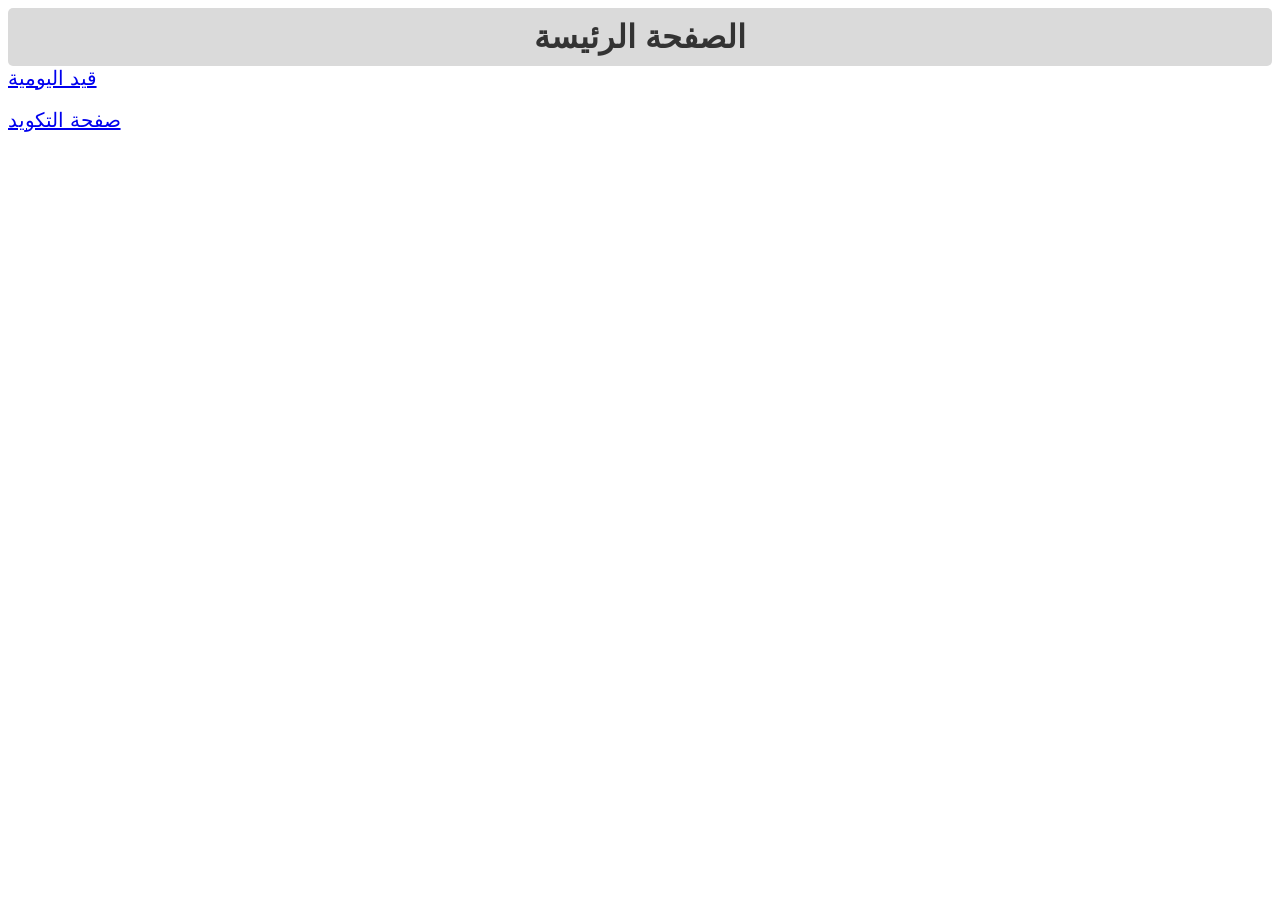
==== index.html @ a79e1452 "adding links" ====
<!DOCTYPE html>
<html>
<head>
    <meta charset="UTF-8">
    <meta name="viewport" content="width=device-width, initial-scale=1.0">
    <title>My Web Page</title>
    <link rel="stylesheet" href="style1.css">
</head>

<body>
    <h1 style="text-align: center;"> الصفحة الرئيسة </h1>
    <a href="pages/dailyLog.html" style="font-size:20px";> قيد اليومية </a>
    <br><br>
    <a href="pages/codeTree.html" style="font-size:20px"> صفحة التكويد </a>
</body>

</html>
---- style1.css ----
:root{
    --background-color: #fff;
    --radius: 5px;
    --padding: 10px;
}

h1{
    text-align: center;
    border-radius: var(--radius);
    background-color: #dadada;
    color: #333;
    margin: 0;
    padding: var(--padding);
}
body{
    background-color: var(--background-color);
    font-family: Arial, sans-serif;
}
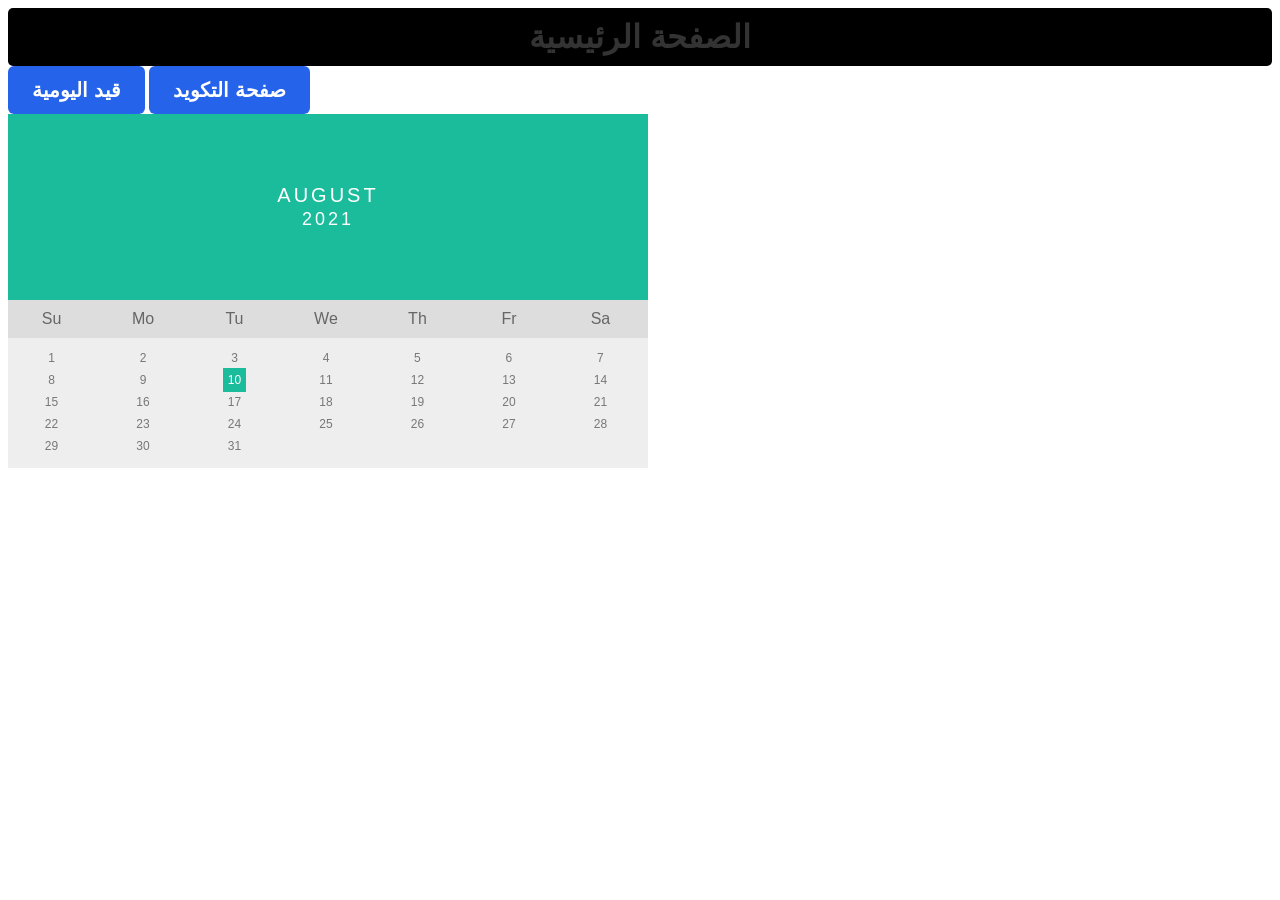
==== commit a93fa64d: "adding calender and links changed to buttons" ====
--- a/index.html
+++ b/index.html
@@ -1,18 +1,154 @@
 <!DOCTYPE html>
 <html>
-<head>
-    <meta charset="UTF-8">
-    <meta name="viewport" content="width=device-width, initial-scale=1.0">
-    <title>My Web Page</title>
-    <link rel="stylesheet" href="style1.css">
-</head>
+    <head>
+        <meta charset="UTF-8">
+        <meta name="viewport" content="width=device-width, initial-scale=1.0">
+        <title>My Web Page</title>
+        <link rel="stylesheet" href="style1.css">
 
-<body>
-    <h1 style="text-align: center;"> الصفحة الرئيسة </h1>
-    <a href="pages/dailyLog.html" style="font-size:20px";> قيد اليومية </a>
-    <br><br>
-    <a href="pages/codeTree.html" style="font-size:20px"> صفحة التكويد </a>
-</body>
+        <style>
+            * {box-sizing: border-box;}
+            ul {list-style-type: none;}
+
+            .month {
+            padding: 70px 25px;
+            width: 100%;
+            background: #1abc9c;
+            text-align: center;
+            }
+
+            .month ul {
+            margin: 0;
+            padding: 0;
+            }
+
+            .month ul li {
+            color: white;
+            font-size: 20px;
+            text-transform: uppercase;
+            letter-spacing: 3px;
+            }
+
+
+            .weekdays {
+            margin: 0;
+            padding: 10px 0;
+            background-color: #ddd;
+            }
+
+            .weekdays li {
+            display: inline-block;
+            width: 13.6%;
+            color: #666;
+            text-align: center;
+            }
+
+            .days {
+            padding: 10px 0;
+            background: #eee;
+            margin: 0;
+            }
+
+            .days li {
+            list-style-type: none;
+            display: inline-block;
+            width: 13.6%;
+            text-align: center;
+            margin-bottom: 5px;
+            font-size:12px;
+            color: #777;
+            }
+
+            .days li .active {
+            padding: 5px;
+            background: #1abc9c;
+            color: white !important
+            }
+            
+            .btn {
+                display: inline-block;
+                padding: 12px 24px;
+                background-color: #2563eb;
+                color: #ffffff;
+                text-decoration: none;
+                font-family: sans-serif;
+                font-size: 16px;
+                font-weight: 600;
+                border-radius: 6px;
+                transition: background-color 0.2s ease;
+            }
+
+            .btn:hover {
+                background-color: #1d4ed8;
+            }
+
+        </style>
+        
+    </head>
+
+    <body>
+        <main>
+            <h1 style="text-align: center; background-color: black;"> الصفحة الرئيسية </h1>
+
+            <a class="btn" href="pages/dailyLog.html" style="font-size:20px;"> قيد اليومية </a>
+            <a class="btn" href="pages/codeTree.html" style="font-size:20px;"> صفحة التكويد </a>
+            <section style="width: 50vw; height: 25vh;">
+                <!--Calender area-->
+                <div class="month">      
+                    <ul>
+                        <li>
+                        August<br>
+                        <span style="font-size:18px">2021</span>
+                        </li>
+                    </ul>
+                    </div>
+                <div>
+                <ul class="weekdays">
+                    <li>Su</li>
+                    <li>Mo</li>
+                    <li>Tu</li>
+                    <li>We</li>
+                    <li>Th</li>
+                    <li>Fr</li>
+                    <li>Sa</li>
+                </ul>
+
+                <ul class="days">  
+                    <li>1</li>
+                    <li>2</li>
+                    <li>3</li>
+                    <li>4</li>
+                    <li>5</li>
+                    <li>6</li>
+                    <li>7</li>
+                    <li>8</li>
+                    <li>9</li>
+                    <li><span class="active">10</span></li>
+                    <li>11</li>
+                    <li>12</li>
+                    <li>13</li>
+                    <li>14</li>
+                    <li>15</li>
+                    <li>16</li>
+                    <li>17</li>
+                    <li>18</li>
+                    <li>19</li>
+                    <li>20</li>
+                    <li>21</li>
+                    <li>22</li>
+                    <li>23</li>
+                    <li>24</li>
+                    <li>25</li>
+                    <li>26</li>
+                    <li>27</li>
+                    <li>28</li>
+                    <li>29</li>
+                    <li>30</li>
+                    <li>31</li>
+                </ul>
+            </section>
+        </main>
+    </body>
 
 </html>
 
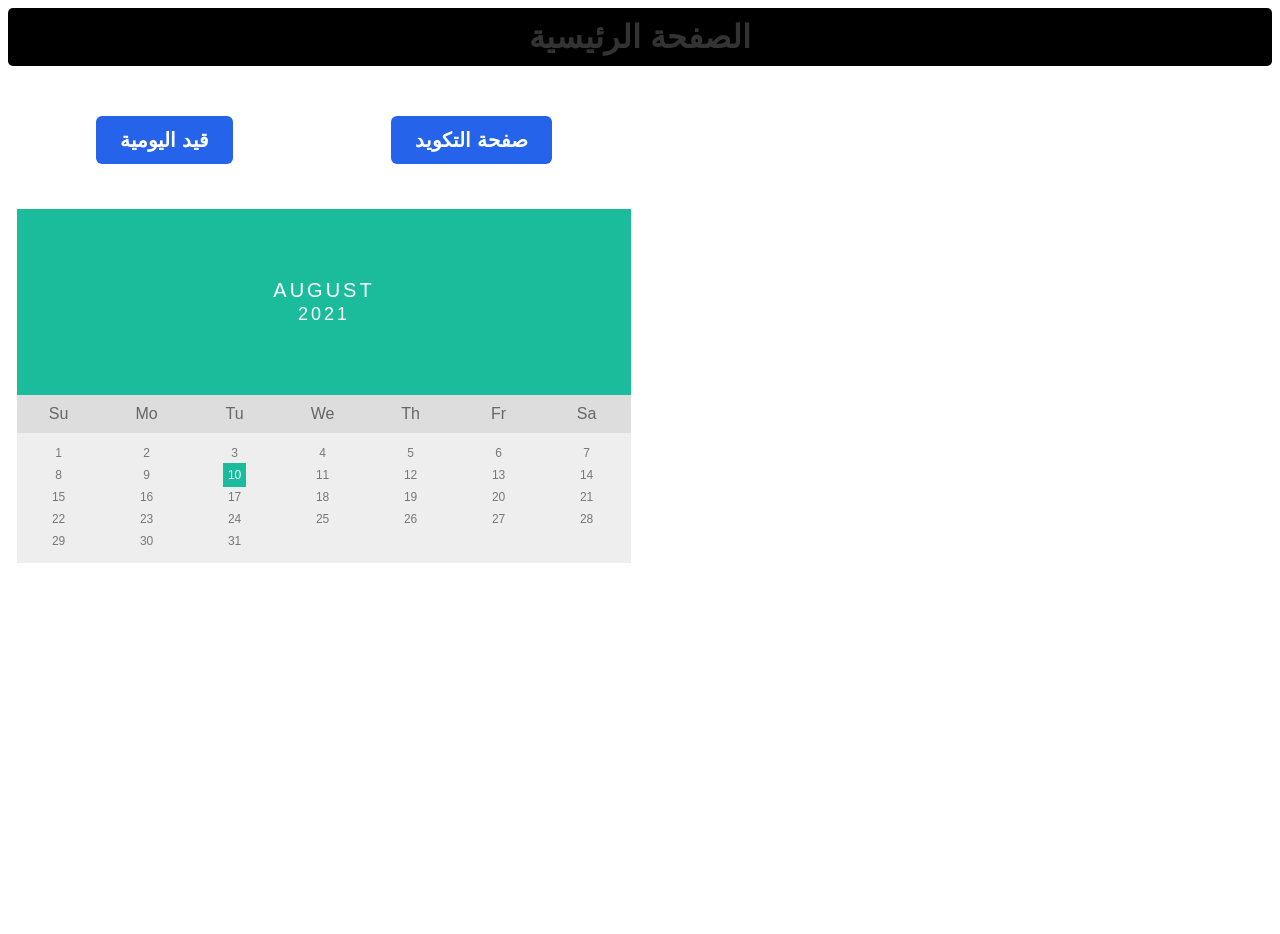
==== commit 2220309a: "fixing the structure" ====
--- a/index.html
+++ b/index.html
@@ -9,6 +9,11 @@
         <style>
             * {box-sizing: border-box;}
             ul {list-style-type: none;}
+            .container{
+                display: flex;
+                justify-content: space-around; /* Distributes extra space evenly */
+                width: 100%;
+            }
 
             .month {
             padding: 70px 25px;
@@ -86,68 +91,80 @@
         
     </head>
 
-    <body>
-        <main>
-            <h1 style="text-align: center; background-color: black;"> الصفحة الرئيسية </h1>
+    <body >
+        <header style="height: 12vh;">
+            <h1 style="text-align: center; background-color: black; margin-bottom: 5vh;"> الصفحة الرئيسية </h1>
+        </header>
+        <div class="container">
+            <main style="height: 90vh; width:48vw;">
+                
+                <div class="container" >
+                    <a class="btn" href="pages/dailyLog.html" style="font-size:20px;"> قيد اليومية </a>
+                    <a class="btn" href="pages/codeTree.html" style="font-size:20px;"> صفحة التكويد </a>
+                </div>
+                
 
-            <a class="btn" href="pages/dailyLog.html" style="font-size:20px;"> قيد اليومية </a>
-            <a class="btn" href="pages/codeTree.html" style="font-size:20px;"> صفحة التكويد </a>
-            <section style="width: 50vw; height: 25vh;">
-                <!--Calender area-->
-                <div class="month">      
-                    <ul>
-                        <li>
-                        August<br>
-                        <span style="font-size:18px">2021</span>
-                        </li>
+                <section style="width: 45 vw; height: 25vh; margin-top: 5vh; ">
+                    <!--Calender area-->
+                    <div class="month">      
+                        <ul>
+                            <li>
+                            August<br>
+                            <span style="font-size:18px">2021</span>
+                            </li>
+                        </ul>
+                        </div>
+                    <div>
+                    <ul class="weekdays">
+                        <li>Su</li>
+                        <li>Mo</li>
+                        <li>Tu</li>
+                        <li>We</li>
+                        <li>Th</li>
+                        <li>Fr</li>
+                        <li>Sa</li>
                     </ul>
-                    </div>
-                <div>
-                <ul class="weekdays">
-                    <li>Su</li>
-                    <li>Mo</li>
-                    <li>Tu</li>
-                    <li>We</li>
-                    <li>Th</li>
-                    <li>Fr</li>
-                    <li>Sa</li>
-                </ul>
 
-                <ul class="days">  
-                    <li>1</li>
-                    <li>2</li>
-                    <li>3</li>
-                    <li>4</li>
-                    <li>5</li>
-                    <li>6</li>
-                    <li>7</li>
-                    <li>8</li>
-                    <li>9</li>
-                    <li><span class="active">10</span></li>
-                    <li>11</li>
-                    <li>12</li>
-                    <li>13</li>
-                    <li>14</li>
-                    <li>15</li>
-                    <li>16</li>
-                    <li>17</li>
-                    <li>18</li>
-                    <li>19</li>
-                    <li>20</li>
-                    <li>21</li>
-                    <li>22</li>
-                    <li>23</li>
-                    <li>24</li>
-                    <li>25</li>
-                    <li>26</li>
-                    <li>27</li>
-                    <li>28</li>
-                    <li>29</li>
-                    <li>30</li>
-                    <li>31</li>
-                </ul>
-            </section>
-        </main>
+                    <ul class="days">  
+                        <li>1</li>
+                        <li>2</li>
+                        <li>3</li>
+                        <li>4</li>
+                        <li>5</li>
+                        <li>6</li>
+                        <li>7</li>
+                        <li>8</li>
+                        <li>9</li>
+                        <li><span class="active">10</span></li>
+                        <li>11</li>
+                        <li>12</li>
+                        <li>13</li>
+                        <li>14</li>
+                        <li>15</li>
+                        <li>16</li>
+                        <li>17</li>
+                        <li>18</li>
+                        <li>19</li>
+                        <li>20</li>
+                        <li>21</li>
+                        <li>22</li>
+                        <li>23</li>
+                        <li>24</li>
+                        <li>25</li>
+                        <li>26</li>
+                        <li>27</li>
+                        <li>28</li>
+                        <li>29</li>
+                        <li>30</li>
+                        <li>31</li>
+                    </ul>
+                </section>
+
+            </main>
+            <aside style="height: 90vh; width:48vw;">
+                
+            </aside>
+        </div>
     </body>
 
 </html>
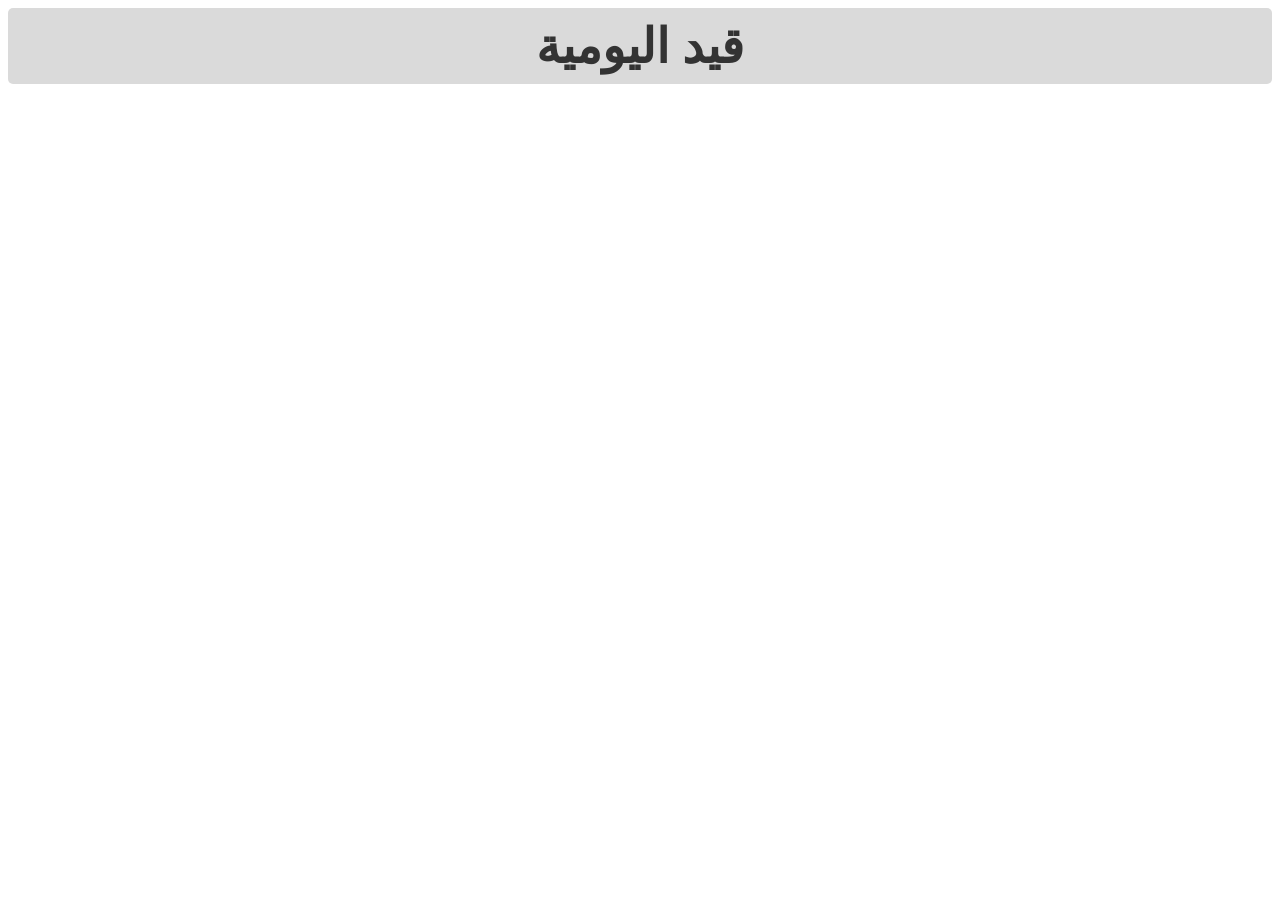
==== commit 38ba4a9d: "edited-dailyLog" ====
--- a/index.html
+++ b/index.html
@@ -1,171 +1,16 @@
 <!DOCTYPE html>
 <html>
-    <head>
-        <meta charset="UTF-8">
-        <meta name="viewport" content="width=device-width, initial-scale=1.0">
-        <title>My Web Page</title>
-        <link rel="stylesheet" href="style1.css">
+<head>
+    <meta charset="UTF-8">
+    <meta name="viewport" content="width=device-width, initial-scale=1.0">
+    <title>My Web Page</title>
+    <link rel="stylesheet" href="style1.css">
+</head>
 
-        <style>
-            * {box-sizing: border-box;}
-            ul {list-style-type: none;}
-            .container{
-                display: flex;
-                justify-content: space-around; /* Distributes extra space evenly */
-                width: 100%;
-            }
-
-            .month {
-            padding: 70px 25px;
-            width: 100%;
-            background: #1abc9c;
-            text-align: center;
-            }
-
-            .month ul {
-            margin: 0;
-            padding: 0;
-            }
-
-            .month ul li {
-            color: white;
-            font-size: 20px;
-            text-transform: uppercase;
-            letter-spacing: 3px;
-            }
-
-
-            .weekdays {
-            margin: 0;
-            padding: 10px 0;
-            background-color: #ddd;
-            }
-
-            .weekdays li {
-            display: inline-block;
-            width: 13.6%;
-            color: #666;
-            text-align: center;
-            }
-
-            .days {
-            padding: 10px 0;
-            background: #eee;
-            margin: 0;
-            }
-
-            .days li {
-            list-style-type: none;
-            display: inline-block;
-            width: 13.6%;
-            text-align: center;
-            margin-bottom: 5px;
-            font-size:12px;
-            color: #777;
-            }
-
-            .days li .active {
-            padding: 5px;
-            background: #1abc9c;
-            color: white !important
-            }
-            
-            .btn {
-                display: inline-block;
-                padding: 12px 24px;
-                background-color: #2563eb;
-                color: #ffffff;
-                text-decoration: none;
-                font-family: sans-serif;
-                font-size: 16px;
-                font-weight: 600;
-                border-radius: 6px;
-                transition: background-color 0.2s ease;
-            }
-
-            .btn:hover {
-                background-color: #1d4ed8;
-            }
-
-        </style>
-        
-    </head>
-
-    <body >
-        <header style="height: 12vh;">
-            <h1 style="text-align: center; background-color: black; margin-bottom: 5vh;"> الصفحة الرئيسية </h1>
-        </header>
-        <div class="container">
-            <main style="height: 90vh; width:48vw;">
-                
-                <div class="container" >
-                    <a class="btn" href="pages/dailyLog.html" style="font-size:20px;"> قيد اليومية </a>
-                    <a class="btn" href="pages/codeTree.html" style="font-size:20px;"> صفحة التكويد </a>
-                </div>
-                
-
-                <section style="width: 45 vw; height: 25vh; margin-top: 5vh; ">
-                    <!--Calender area-->
-                    <div class="month">      
-                        <ul>
-                            <li>
-                            August<br>
-                            <span style="font-size:18px">2021</span>
-                            </li>
-                        </ul>
-                        </div>
-                    <div>
-                    <ul class="weekdays">
-                        <li>Su</li>
-                        <li>Mo</li>
-                        <li>Tu</li>
-                        <li>We</li>
-                        <li>Th</li>
-                        <li>Fr</li>
-                        <li>Sa</li>
-                    </ul>
-
-                    <ul class="days">  
-                        <li>1</li>
-                        <li>2</li>
-                        <li>3</li>
-                        <li>4</li>
-                        <li>5</li>
-                        <li>6</li>
-                        <li>7</li>
-                        <li>8</li>
-                        <li>9</li>
-                        <li><span class="active">10</span></li>
-                        <li>11</li>
-                        <li>12</li>
-                        <li>13</li>
-                        <li>14</li>
-                        <li>15</li>
-                        <li>16</li>
-                        <li>17</li>
-                        <li>18</li>
-                        <li>19</li>
-                        <li>20</li>
-                        <li>21</li>
-                        <li>22</li>
-                        <li>23</li>
-                        <li>24</li>
-                        <li>25</li>
-                        <li>26</li>
-                        <li>27</li>
-                        <li>28</li>
-                        <li>29</li>
-                        <li>30</li>
-                        <li>31</li>
-                    </ul>
-                </section>
-
-            </main>
-            <aside style="height: 90vh; width:48vw;">
-                
-            </aside>
-        </div>
-    </body>
+<body>
+    <h1>قيد اليومية</h1>
+    
+</body>
 
 </html>
 
--- a/style1.css
+++ b/style1.css
@@ -1,5 +1,7 @@
 :root{
-    --background-color: #fff;
+    --background-header: #d8d8d8;
+    --background-hgroup: #9b9b9b;
+    --background-main-container: #e2c5c5;
     --radius: 5px;
     --padding: 10px;
 }
@@ -15,4 +17,60 @@
 body{
     background-color: var(--background-color);
     font-family: Arial, sans-serif;
+    font-size: 1.5rem;
 }
+input, select, textarea{
+    font-size: 1.2rem;
+    padding: var(--padding);
+}
+table{
+    border-collapse: collapse;
+    width: calc(80%);
+    margin: 5px;
+}
+thead{
+    background-color: var(--background-hgroup);
+    margin-top: 5px;
+}
+
+hgroup, header, .main-container{
+    width: calc(100% - 16px);
+    margin: 5px;
+}
+.main-container{
+    display: flex;
+    flex-direction: column;
+    justify-content: center;
+    align-items: flex-end;
+    background-color: var(--background-main-container);
+}
+hgroup {
+  display: flex;
+  flex-direction: row;
+  align-items: center;
+  justify-content: space-between;
+  background-color: var(--background-hgroup);
+
+}
+header {
+  display: flex;
+  flex-direction: row;
+  height: 3em;
+  justify-content: space-around;
+  background-color: var(--background-header);
+
+}
+button{
+    width: 1.5em;
+    height: 1.5em;
+    font-size: 2em;
+    margin: 5px;
+}
+.lined{
+    display:inline-block
+}
+.flChild{
+    display: flex;
+    margin: var(--padding);
+    align-items: center;
+}
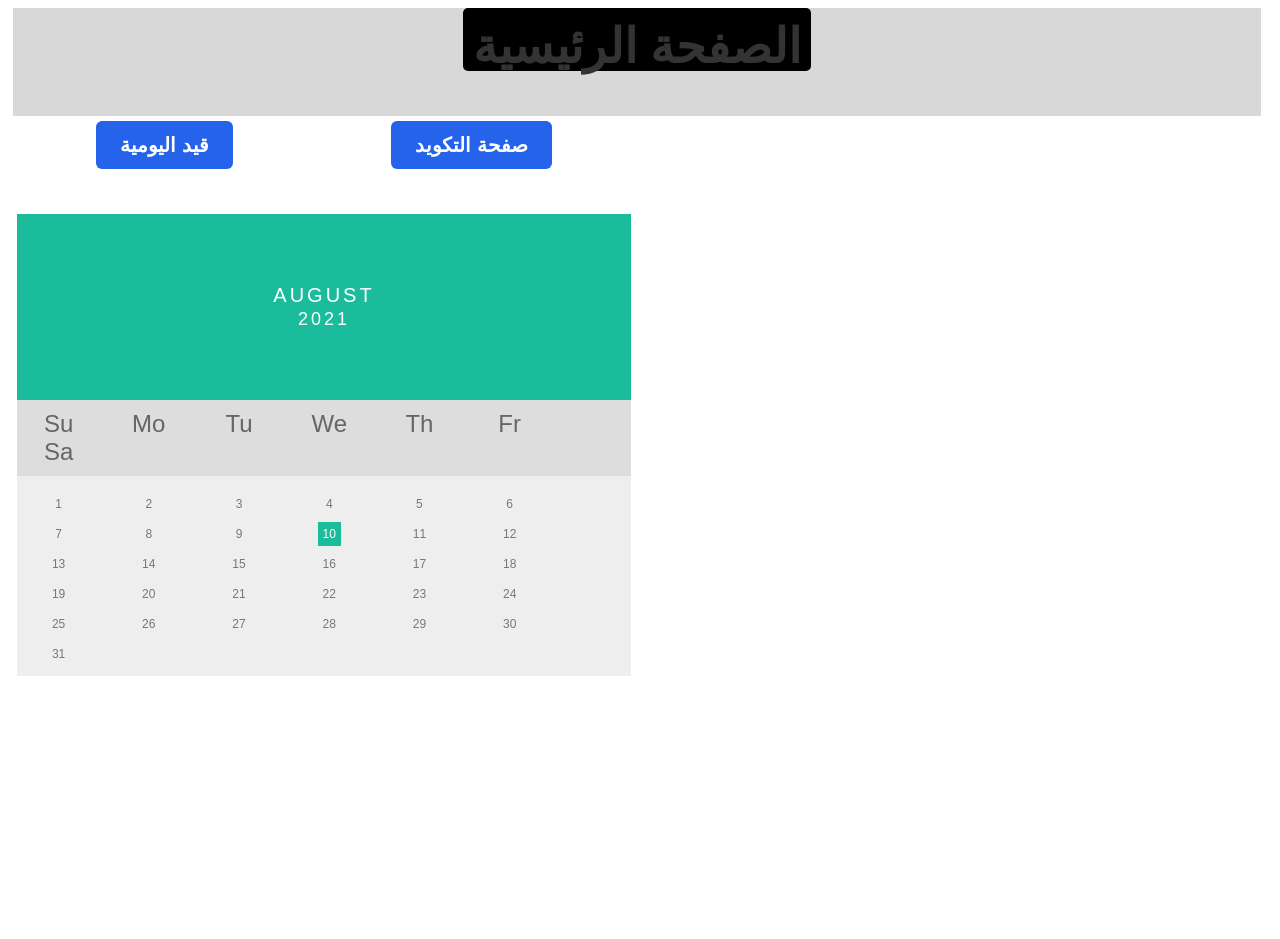
==== commit b8c14395: "editing index" ====
--- a/index.html
+++ b/index.html
@@ -1,16 +1,170 @@
 <!DOCTYPE html>
 <html>
-<head>
-    <meta charset="UTF-8">
-    <meta name="viewport" content="width=device-width, initial-scale=1.0">
-    <title>My Web Page</title>
-    <link rel="stylesheet" href="style1.css">
-</head>
+    <head>
+        <meta charset="UTF-8">
+        <meta name="viewport" content="width=device-width, initial-scale=1.0">
+        <title>My Web Page</title>
+        <link rel="stylesheet" href="style1.css">
 
-<body>
-    <h1>قيد اليومية</h1>
-    
-</body>
+        <style>
+            * {box-sizing: border-box;}
+            ul {list-style-type: none;}
+            .container{
+                display: flex;
+                justify-content: space-around; /* Distributes extra space evenly */
+                width: 100%;
+            }
+
+            .month {
+            padding: 70px 25px;
+            width: 100%;
+            background: #1abc9c;
+            text-align: center;
+            }
+
+            .month ul {
+            margin: 0;
+            padding: 0;
+            }
+
+            .month ul li {
+            color: white;
+            font-size: 20px;
+            text-transform: uppercase;
+            letter-spacing: 3px;
+            }
+
+
+            .weekdays {
+            margin: 0;
+            padding: 10px 0;
+            background-color: #ddd;
+            }
+
+            .weekdays li {
+            display: inline-block;
+            width: 13.6%;
+            color: #666;
+            text-align: center;
+            }
+
+            .days {
+            padding: 10px 0;
+            background: #eee;
+            margin: 0;
+            }
+
+            .days li {
+            list-style-type: none;
+            display: inline-block;
+            width: 13.6%;
+            text-align: center;
+            margin-bottom: 5px;
+            font-size:12px;
+            color: #777;
+            }
+
+            .days li .active {
+            padding: 5px;
+            background: #1abc9c;
+            color: white !important
+            }
+            
+            .btn {
+                display: inline-block;
+                padding: 12px 24px;
+                background-color: #2563eb;
+                color: #ffffff;
+                text-decoration: none;
+                font-family: sans-serif;
+                font-size: 16px;
+                font-weight: 600;
+                border-radius: 6px;
+                transition: background-color 0.2s ease;
+            }
+
+            .btn:hover {
+                background-color: #1d4ed8;
+            }
+
+        </style>
+        
+    </head>
+
+    <body >
+        <header style="height: 12vh;">
+            <h1 style="text-align: center; background-color: black; margin-bottom: 5vh;"> الصفحة الرئيسية </h1>
+        </header>
+        <div class="container">
+            <main style="height: 90vh; width:48vw;">
+                
+                <div class="container" >
+                    <a class="btn" href="pages/dailyLog.html" style="font-size:20px;"> قيد اليومية </a>
+                    <a class="btn" href="pages/codeTree.html" style="font-size:20px;"> صفحة التكويد </a>
+                </div>
+                
+
+                <section style="width: 45 vw; height: 25vh; margin-top: 5vh; ">
+                    <!--Calender area-->
+                    <div class="month">      
+                        <ul>
+                            <li>
+                            August<br>
+                            <span style="font-size:18px">2021</span>
+                            </li>
+                        </ul>
+                        </div>
+                    <div>
+                    <ul class="weekdays">
+                        <li>Su</li>
+                        <li>Mo</li>
+                        <li>Tu</li>
+                        <li>We</li>
+                        <li>Th</li>
+                        <li>Fr</li>
+                        <li>Sa</li>
+                    </ul>
+
+                    <ul class="days">  
+                        <li>1</li>
+                        <li>2</li>
+                        <li>3</li>
+                        <li>4</li>
+                        <li>5</li>
+                        <li>6</li>
+                        <li>7</li>
+                        <li>8</li>
+                        <li>9</li>
+                        <li><span class="active">10</span></li>
+                        <li>11</li>
+                        <li>12</li>
+                        <li>13</li>
+                        <li>14</li>
+                        <li>15</li>
+                        <li>16</li>
+                        <li>17</li>
+                        <li>18</li>
+                        <li>19</li>
+                        <li>20</li>
+                        <li>21</li>
+                        <li>22</li>
+                        <li>23</li>
+                        <li>24</li>
+                        <li>25</li>
+                        <li>26</li>
+                        <li>27</li>
+                        <li>28</li>
+                        <li>29</li>
+                        <li>30</li>
+                        <li>31</li>
+                    </ul>
+                </section>
+
+            </main>
+            <aside style="height: 90vh; width:48vw;">
+                
+            </aside>
+        </div>
+    </body>
 
 </html>
-
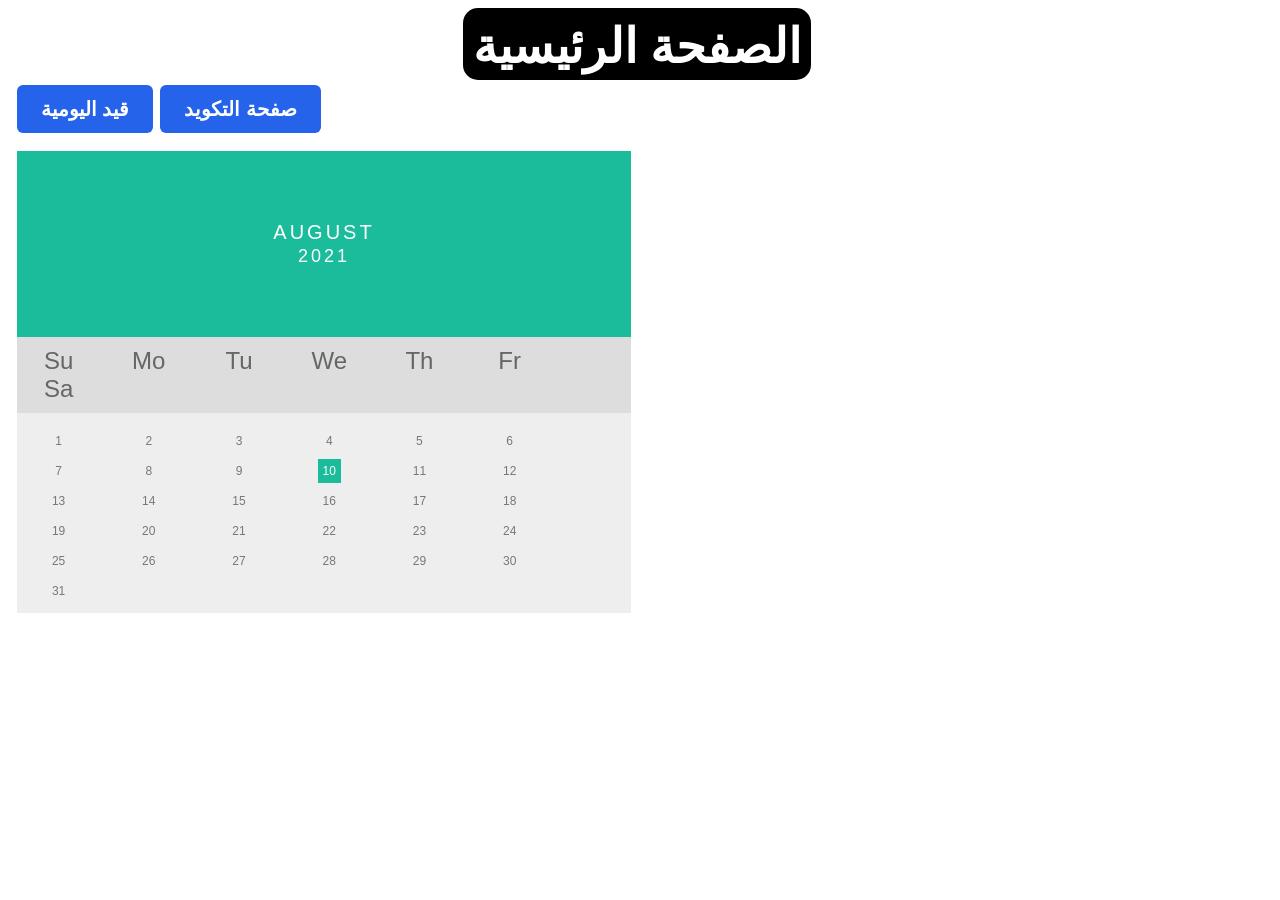
==== commit 9673326d: "editing index file" ====
--- a/index.html
+++ b/index.html
@@ -92,19 +92,18 @@
     </head>
 
     <body >
-        <header style="height: 12vh;">
-            <h1 style="text-align: center; background-color: black; margin-bottom: 5vh;"> الصفحة الرئيسية </h1>
+        <header style="background-color: white;" >
+            <h1 style=" background-color: black; color: white; border-radius: 15px;"> الصفحة الرئيسية </h1>
         </header>
         <div class="container">
-            <main style="height: 90vh; width:48vw;">
+            <main style="height: 80vh; width:48vw;">
                 
-                <div class="container" >
                     <a class="btn" href="pages/dailyLog.html" style="font-size:20px;"> قيد اليومية </a>
                     <a class="btn" href="pages/codeTree.html" style="font-size:20px;"> صفحة التكويد </a>
-                </div>
+                
                 
 
-                <section style="width: 45 vw; height: 25vh; margin-top: 5vh; ">
+                <section style="width: 45 vw; height: 20%; margin-top: 2vh; ">
                     <!--Calender area-->
                     <div class="month">      
                         <ul>
@@ -161,7 +160,7 @@
                 </section>
 
             </main>
-            <aside style="height: 90vh; width:48vw;">
+            <aside style="height: 80vh; width:48vw;">
                 
             </aside>
         </div>
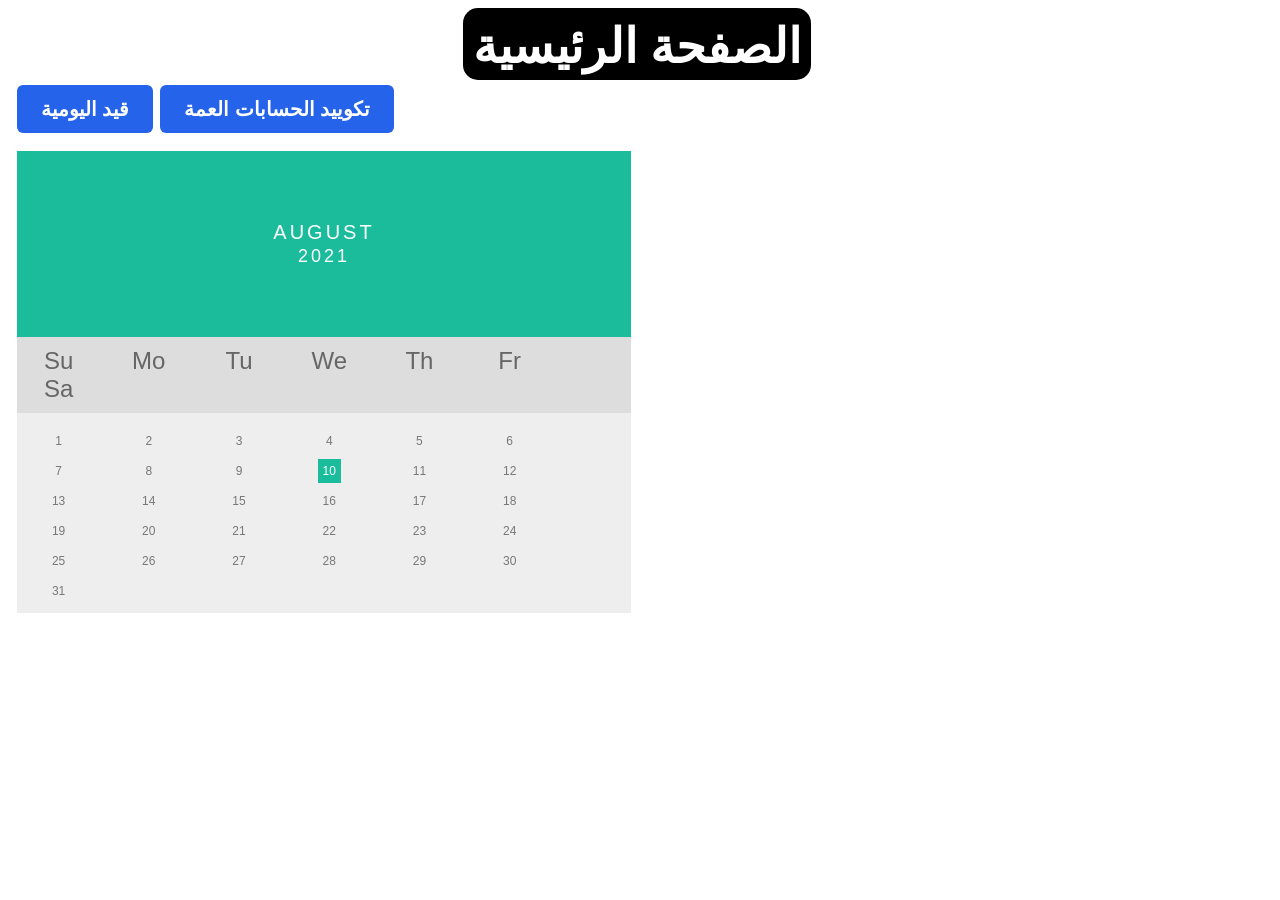
==== commit 8d8ad1ae: "editing the btn name" ====
--- a/index.html
+++ b/index.html
@@ -99,7 +99,7 @@
             <main style="height: 80vh; width:48vw;">
                 
                     <a class="btn" href="pages/dailyLog.html" style="font-size:20px;"> قيد اليومية </a>
-                    <a class="btn" href="pages/codeTree.html" style="font-size:20px;"> صفحة التكويد </a>
+                    <a class="btn" href="pages/codeTree.html" style="font-size:20px;"> تكوييد الحسابات العمة</a>
                 
                 
 
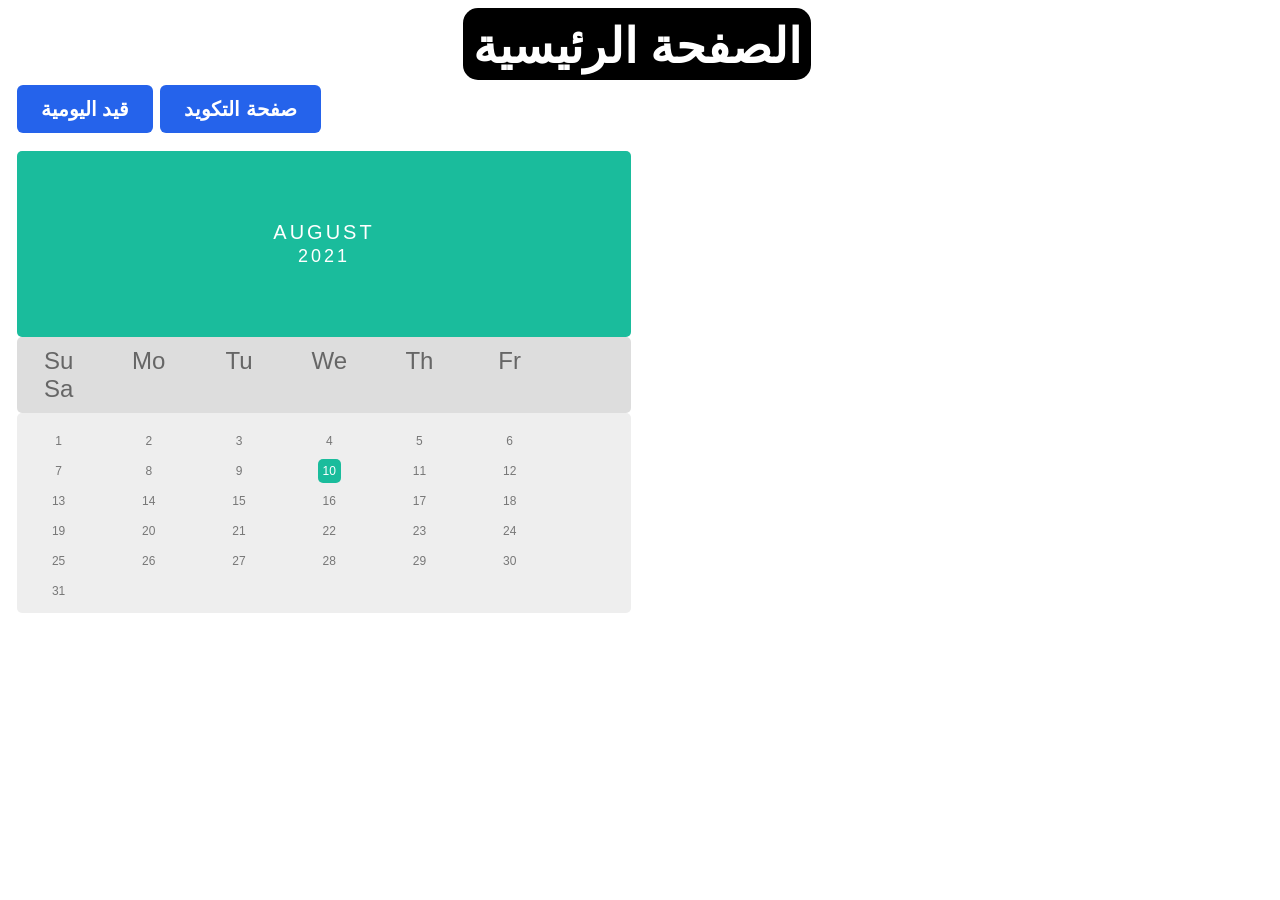
==== commit 20c1c87b: "Merge branch 'main' of https://github.com/omarelhossany/Accounting-app" ====
--- a/index.html
+++ b/index.html
@@ -99,7 +99,7 @@
             <main style="height: 80vh; width:48vw;">
                 
                     <a class="btn" href="pages/dailyLog.html" style="font-size:20px;"> قيد اليومية </a>
-                    <a class="btn" href="pages/codeTree.html" style="font-size:20px;"> تكوييد الحسابات العمة</a>
+                    <a class="btn" href="pages/codeTree.html" style="font-size:20px;"> صفحة التكويد </a>
                 
                 
 
--- a/style1.css
+++ b/style1.css
@@ -1,7 +1,7 @@
 :root{
     --background-header: #d8d8d8;
     --background-hgroup: #9b9b9b;
-    --background-main-container: #e2c5c5;
+    --background-main-container: #a8ffeb;
     --radius: 5px;
     --padding: 10px;
 }
@@ -14,15 +14,34 @@
     margin: 0;
     padding: var(--padding);
 }
+th{
+    border: 1px solid #ffffff;
+}
 body{
     background-color: var(--background-color);
     font-family: Arial, sans-serif;
     font-size: 1.5rem;
 }
+*{
+    box-sizing: border-box;
+    border-radius: var(--radius);
+}
+
 input, select, textarea{
     font-size: 1.2rem;
     padding: var(--padding);
 }
+footer{
+    display: flex;
+    justify-content: right;
+    background-color: var(--background-hgroup);
+    padding: var(--padding);
+    position: absolute;
+    bottom: 0px;
+    width: calc(100% - 32px);
+
+}
+
 table{
     border-collapse: collapse;
     width: calc(80%);
@@ -40,9 +59,10 @@
 .main-container{
     display: flex;
     flex-direction: column;
-    justify-content: center;
     align-items: flex-end;
     background-color: var(--background-main-container);
+    overflow-y: auto;
+    max-height: calc(100vh - 12em);
 }
 hgroup {
   display: flex;
@@ -61,10 +81,13 @@
 
 }
 button{
-    width: 1.5em;
     height: 1.5em;
     font-size: 2em;
     margin: 5px;
+}
+.sqr{
+    width: 1.5em;
+
 }
 .lined{
     display:inline-block
@@ -73,4 +96,22 @@
     display: flex;
     margin: var(--padding);
     align-items: center;
+}
+.side-child{
+    display: flex;
+    flex-direction: column;
+    margin: var(--padding);
+    align-items: center;
+    background-color: var(--background-hgroup);
+}
+.side-container{
+    display: flex;
+    flex-direction: row;
+    justify-content: flex-end;
+    width: 100%;
+    background-color: var(--background-header);
+}
+.flstart{
+    position: absolute;
+    left: 0px;
 }
